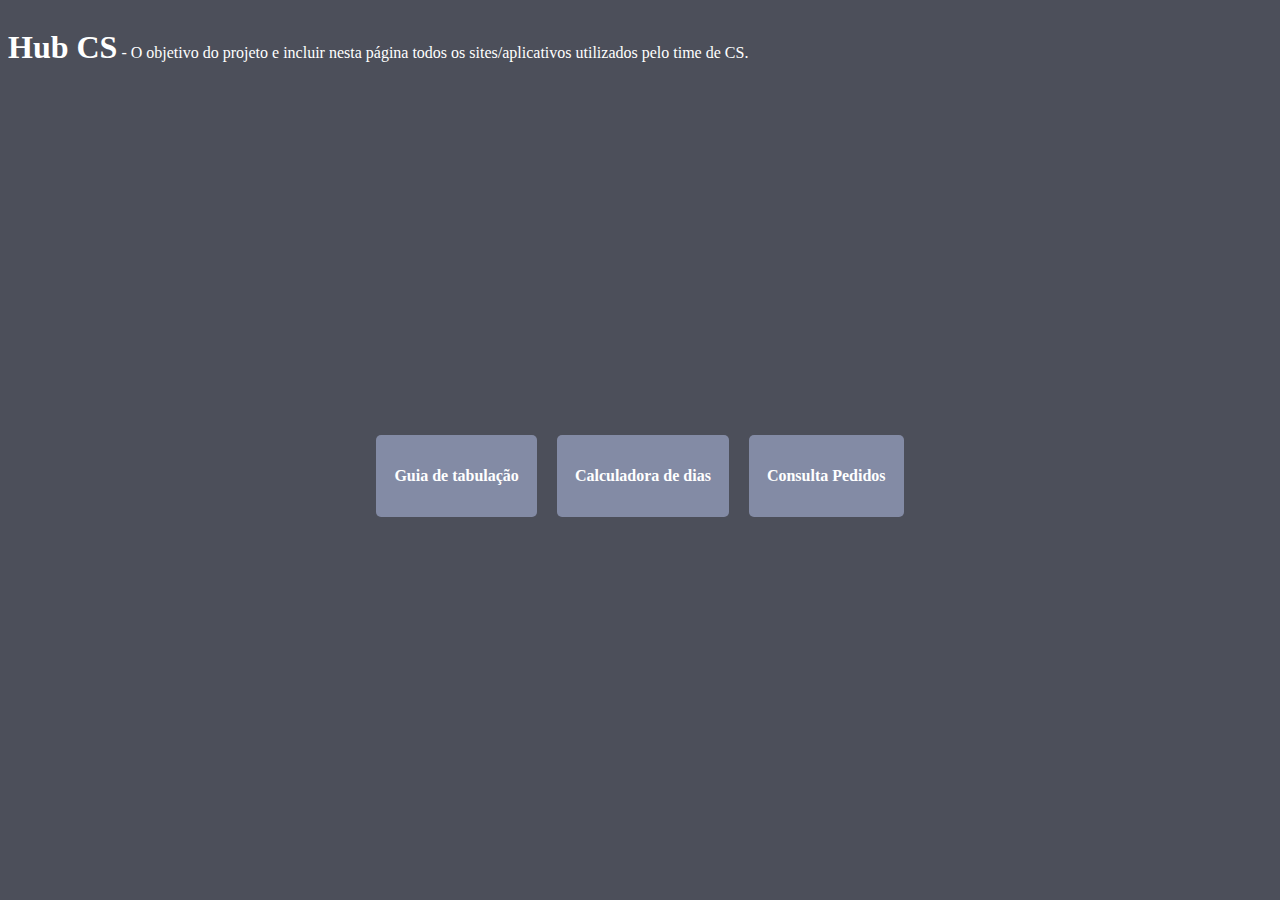
==== index.html @ 9ab7face "feat: create new page" ====
<!DOCTYPE html>
<html lang="en">

<head>
  <meta charset="UTF-8">
  <meta http-equiv="X-UA-Compatible" content="IE=edge">
  <link rel="stylesheet" href="./style/index.css">
  <meta name="viewport" content="width=device-width, initial-scale=1.0">
  <title>Hub do consulotr</title>
</head>

<body>
  <header>
    <h1 class="titulo">Hub CS </h1>
    <span>- O objetivo do projeto e incluir nesta página todos os sites/aplicativos utilizados pelo time de CS.</span>
  </header>
  <div class="container__principal">
    <div class="botoes">
      <!-- <a class="botoes__link font-face" href="./page/"> hurbpedia</a> -->
      <a class="botoes__link" href="./pages/guia_tabulacao.html">Guia de tabulação</a>
      <a class="botoes__link" href="./pages/calculadora.html">Calculadora de dias</a>
      <a class="botoes__link" href="./pages/consulta_pedidos.html">Consulta Pedidos</a>
    </div>
</body>

</html>
---- style/index.css ----
html {
  font-family: "Montserrat";
  font-style: normal;
  font-weight: 400;
  src: url("../fonts/montserrat-v25-latin-regular.eot");
  src: local(""),
    url("../fonts/montserrat-v25-latin-regular.eot?#iefix")
      format("embedded-opentype"),
    url("../fonts/montserrat-v25-latin-regular.woff2") format("woff2"),
    url("../fonts/montserrat-v25-latin-regular.woff") format("woff"),
    url("../fonts/montserrat-v25-latin-regular.ttf") format("truetype"),
    url("../fonts/montserrat-v25-latin-regular.svg#Montserrat") format("svg");
  background-color: #4c4f5a;
  color: white;
}
.titulo {
  display: inline-block;
  margin-bottom: 50px;
}
.botoes {
  display: flex;
  align-items: center;
  justify-content: center;
  height: 80vh;
  height: 80vh;
  margin: 0px;
  gap: 20px;
}

.botoes__link {
  padding: 32px 18px;
  background-color: #838ba5;
  border-radius: 5px;
  text-decoration: none;
  font-weight: bold;
  color: white;
}
.botoes__link:hover {
  background-color: #7685b6;
}
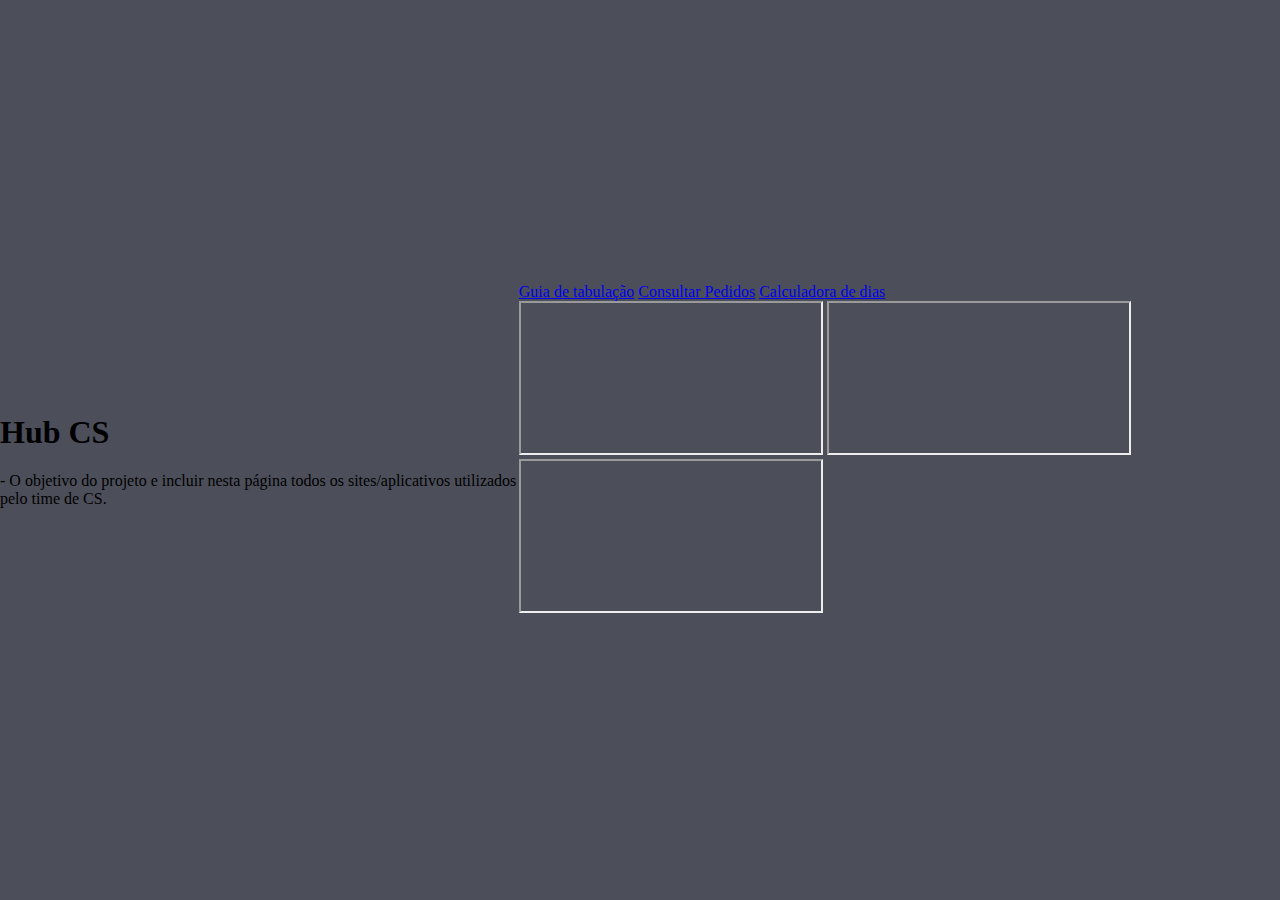
==== commit d5d415af: "feat: connection retool with mongo" ====
--- a/index.html
+++ b/index.html
@@ -4,8 +4,10 @@
 <head>
   <meta charset="UTF-8">
   <meta http-equiv="X-UA-Compatible" content="IE=edge">
-  <link rel="stylesheet" href="./style/index.css">
+  <link rel="stylesheet" href="./index.css">
+
   <meta name="viewport" content="width=device-width, initial-scale=1.0">
+  <script> </script>
   <title>Hub do consulotr</title>
 </head>
 
@@ -14,13 +16,23 @@
     <h1 class="titulo">Hub CS </h1>
     <span>- O objetivo do projeto e incluir nesta página todos os sites/aplicativos utilizados pelo time de CS.</span>
   </header>
+
   <div class="container__principal">
     <div class="botoes">
-      <!-- <a class="botoes__link font-face" href="./page/"> hurbpedia</a> -->
-      <a class="botoes__link" href="./pages/guia_tabulacao.html">Guia de tabulação</a>
-      <a class="botoes__link" href="./pages/calculadora.html">Calculadora de dias</a>
-      <a class="botoes__link" href="./pages/consulta_pedidos.html">Consulta Pedidos</a>
+      <a class="botoes__link" href="#1">Guia de tabulação</a>
+      <a class="botoes__link" href="#3">Consultar Pedidos</a>
+      <a class="botoes__link" href="#2">Calculadora de dias</a>
     </div>
+    <div class="container_conteudo">
+      <iframe class="conteudo" src="https://docs.google.com/spreadsheets/d/e/2PACX-1vTQ4YVDKIuflwidhAUHgLY-klCjpDRq5G5PEcyP57sag3st2J373oeKz0OgGhFR4RzQleanMleIk2n1/pubhtml?widget=true&amp;headers=false"></iframe>
+      <iframe class="conteudo" src="https://retool.hotelurbano.com.br/embedded/public/7e7fc4d2-5122-4204-91b7-f90abd9c7df6"></iframe>
+      <iframe class="conteudo" src="https://calculojuridico.com.br/calculadora-feriados/"></iframe>
+
+    </div>
+  </div>
+  <script src="script.js"></script>
 </body>
 
+<script defer src="https://cdn.gigacalculator.com/embed.min.js"></script>
+
 </html>--- a/index.css
+++ b/index.css
@@ -0,0 +1,8 @@
+body {
+  height: 100vh;
+  display: flex;
+  align-items: center;
+  justify-content: center;
+  background-color: #4c4f5a;
+  margin: 0px;
+}
